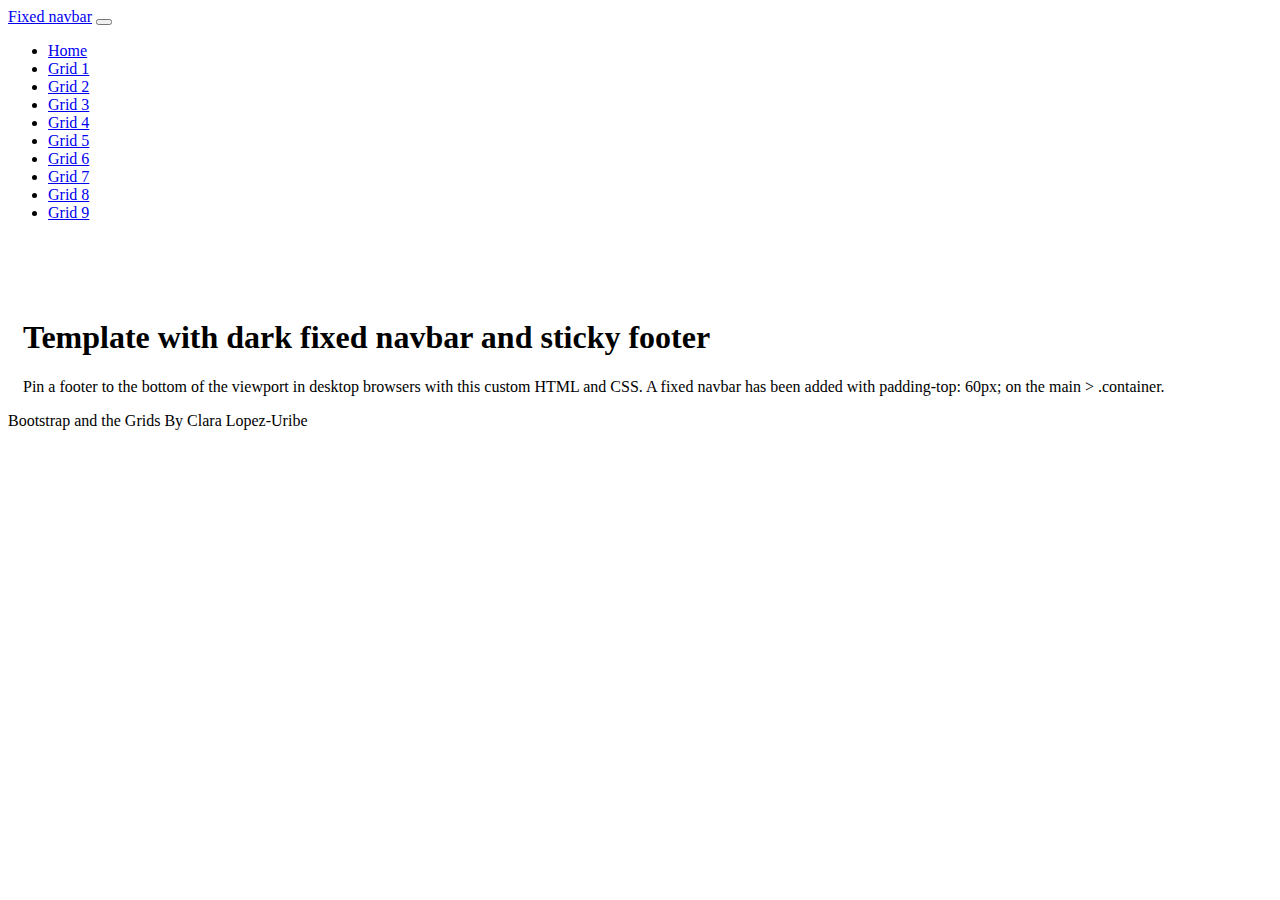
==== Grid1.html @ 923e40f9 "Linked Grid Pages" ====
<!doctype html>
<html lang="en" class="h-100">

<head>
    <title>Bootstrap and the Grids: Grid 1</title>
    <!-- Required meta tags -->
    <meta charset="utf-8">
    <meta name="viewport" content="width=device-width, initial-scale=1, shrink-to-fit=no">

    <!-- Bootstrap CSS -->
    <link href="https://cdn.jsdelivr.net/npm/bootstrap@5.0.2/dist/css/bootstrap.min.css" rel="stylesheet"
        integrity="sha384-EVSTQN3/azprG1Anm3QDgpJLIm9Nao0Yz1ztcQTwFspd3yD65VohhpuuCOmLASjC" crossorigin="anonymous">

    <link href="css/site.css" rel="stylesheet">

</head>

<body class="d-flex flex-column h-100">

<nav class="navbar navbar-expand-md navbar-dark fixed-top bg-dark">
    <div class="container-fluid">
        <a class="navbar-brand" href="#">Fixed navbar</a>
        <button class="navbar-toggler" type="button" data-bs-toggle="collapse" data-bs-target="#navbarCollapse"
            aria-controls="navbarCollapse" aria-expanded="false" aria-label="Toggle navigation">
            <span class="navbar-toggler-icon"></span>
        </button>
        <div class="collapse navbar-collapse" id="navbarCollapse">
            <ul class="navbar-nav me-auto mb-2 mb-md-0">
                <li class="nav-item">
                    <a class="nav-link"  href="/index.html">Home</a>
                </li>
                <li class="nav-item">
                    <a class="nav-link active" aria-current="page" href="/Grid1.html">Grid 1</a>
                </li>
                <li class="nav-item">
                    <a class="nav-link" href="/Grid2.html">Grid 2</a>
                </li>
                <li class="nav-item">
                    <a class="nav-link" href="/Grid3.html">Grid 3</a>
                </li>
                <li class="nav-item">
                    <a class="nav-link" href="/Grid4.html">Grid 4</a>
                </li>
                <li class="nav-item">
                    <a class="nav-link" href="/Grid5.html">Grid 5</a>
                </li>
                <li class="nav-item">
                    <a class="nav-link" href="/Grid6.html">Grid 6</a>
                </li>
                <li class="nav-item">
                    <a class="nav-link" href="/Grid7.html">Grid 7</a>
                </li>
                <li class="nav-item">
                    <a class="nav-link" href="/Grid8.html">Grid 8</a>
                </li>
                <li class="nav-item">
                    <a class="nav-link" href="/Grid9.html">Grid 9</a>
                </li>
                
            </ul>
        </div>
    </div>
</nav>

    <main class="flex-shrink-0">
       <div class="container">
           <h1 class="mt-5">Template with dark fixed navbar and sticky footer</h1>
           <p class="lead">Pin a footer to the bottom of the viewport in desktop browsers with this custom HTML and CSS. A fixed navbar has been added with padding-top: 60px; on the main > .container.</p>
       </div>
    </main>
    <footer class="footer mt-auto py-3 bg-dark sticky-footer">
        <div class="container-fluid text-center">
            <span class="text-white">Bootstrap and the Grids By Clara Lopez-Uribe</span>
        </div>
    </footer>
    <!-- Bootstrap JS -->
    <script src="https://cdn.jsdelivr.net/npm/@popperjs/core@2.9.2/dist/umd/popper.min.js"
        integrity="sha384-IQsoLXl5PILFhosVNubq5LC7Qb9DXgDA9i+tQ8Zj3iwWAwPtgFTxbJ8NT4GN1R8p" crossorigin="anonymous">
    </script>
    <script src="https://cdn.jsdelivr.net/npm/bootstrap@5.0.2/dist/js/bootstrap.min.js"
        integrity="sha384-cVKIPhGWiC2Al4u+LWgxfKTRIcfu0JTxR+EQDz/bgldoEyl4H0zUF0QKbrJ0EcQF" crossorigin="anonymous">
    </script>
</body>

</html>
---- css/site.css ----
main>.container {
    padding: 60px 15px 0;
}

.homebg {
    width:100%;
    background: url(/img/GridBG.png);
    background-repeat: no-repeat;
    background-position: center;
    background-size: cover;
    background-attachment: fixed;
}

.homeText {
    font-family: modesto-open-shadow, sans-serif;
    font-weight: 400;
    font-style: normal;
    color: rgb(195, 255, 0);
}
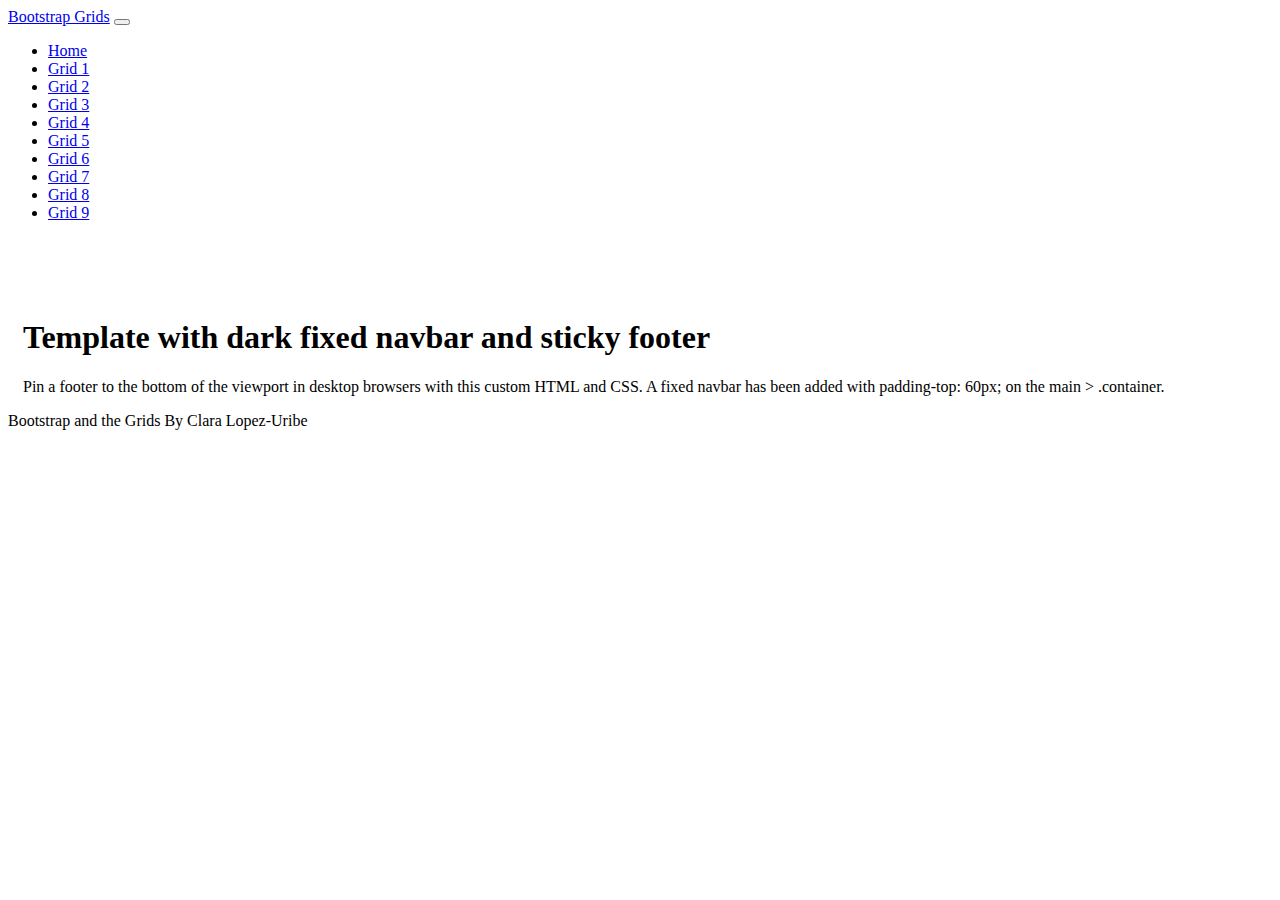
==== commit a98b20d7: "Changed Label on Navbar" ====
--- a/Grid1.html
+++ b/Grid1.html
@@ -19,7 +19,7 @@
 
 <nav class="navbar navbar-expand-md navbar-dark fixed-top bg-dark">
     <div class="container-fluid">
-        <a class="navbar-brand" href="#">Fixed navbar</a>
+        <a class="navbar-brand" href="#">Bootstrap Grids</a>
         <button class="navbar-toggler" type="button" data-bs-toggle="collapse" data-bs-target="#navbarCollapse"
             aria-controls="navbarCollapse" aria-expanded="false" aria-label="Toggle navigation">
             <span class="navbar-toggler-icon"></span>
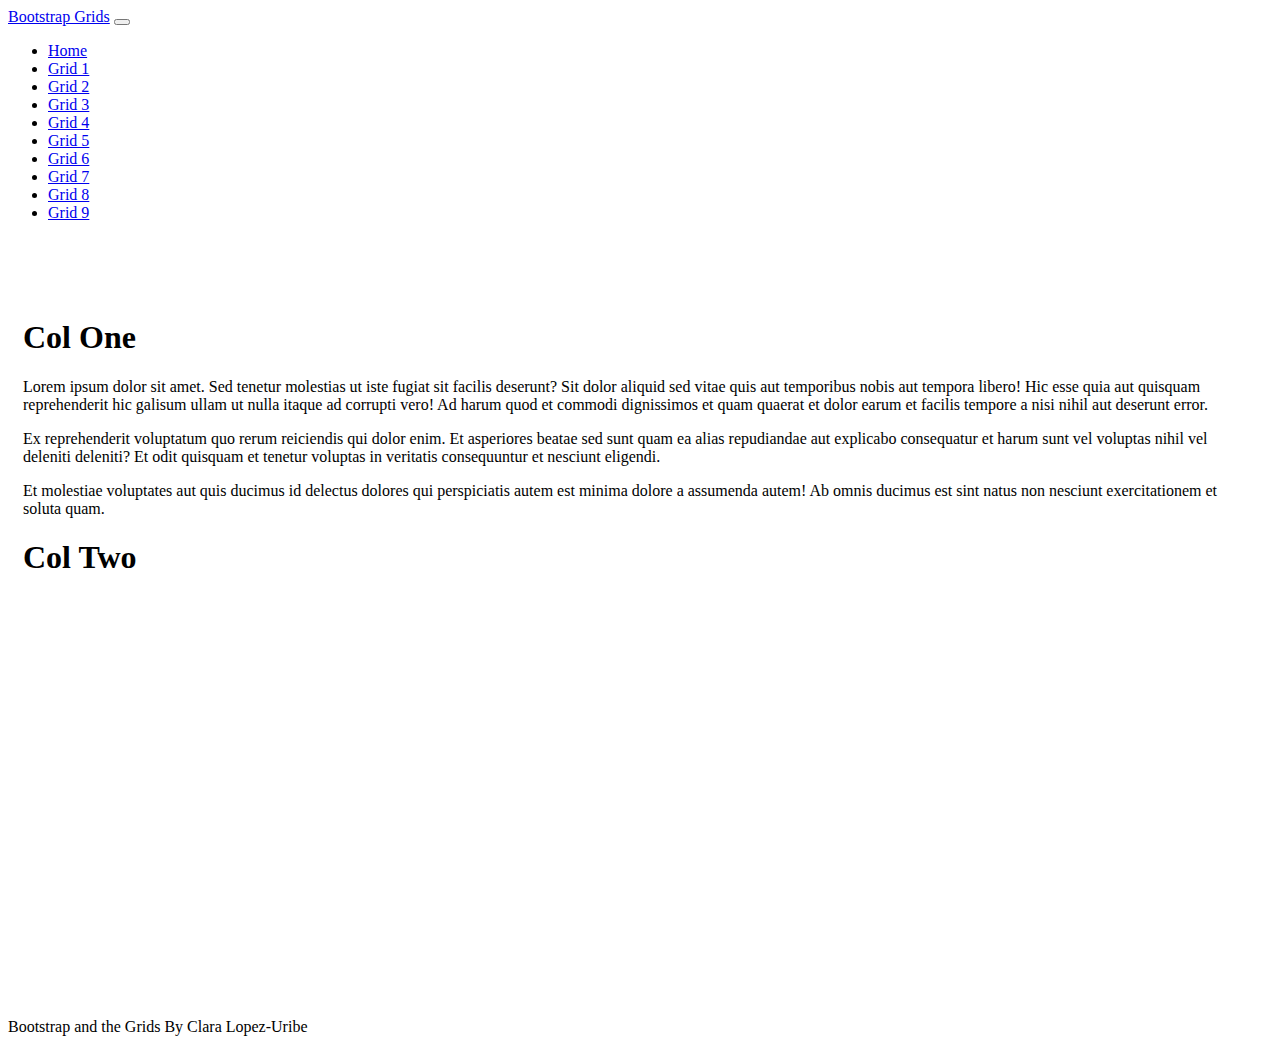
==== commit c52be909: "Grid 1 layout completed" ====
--- a/Grid1.html
+++ b/Grid1.html
@@ -63,9 +63,22 @@
 </nav>
 
     <main class="flex-shrink-0">
-       <div class="container">
-           <h1 class="mt-5">Template with dark fixed navbar and sticky footer</h1>
-           <p class="lead">Pin a footer to the bottom of the viewport in desktop browsers with this custom HTML and CSS. A fixed navbar has been added with padding-top: 60px; on the main > .container.</p>
+       <div class="container h-100 minHeight">
+           <div class="row row-cols-1 row-cols-md-2 gy-2 h-100">
+               <div class="col">
+                   <div class="bg-dark text-light h-100 p-2">
+                       <h1>Col One</h1>
+                       <p>Lorem ipsum dolor sit amet. Sed tenetur molestias ut iste fugiat sit facilis deserunt? Sit dolor aliquid sed vitae quis aut temporibus nobis aut tempora libero! Hic esse quia aut quisquam reprehenderit hic galisum ullam ut nulla itaque ad corrupti vero! Ad harum quod et commodi dignissimos et quam quaerat et dolor earum et facilis tempore a nisi nihil aut deserunt error. </p>
+                       <p>Ex reprehenderit voluptatum quo rerum reiciendis qui dolor enim. Et asperiores beatae sed sunt quam ea alias repudiandae aut explicabo consequatur et harum sunt vel voluptas nihil vel deleniti deleniti? Et odit quisquam et tenetur voluptas in veritatis consequuntur et nesciunt eligendi. </p>
+                       <p>Et molestiae voluptates aut quis ducimus id delectus dolores qui perspiciatis autem est minima dolore a assumenda autem! Ab omnis ducimus est sint natus non nesciunt exercitationem et soluta quam. </p>
+                   </div>
+               </div>
+               <div class="col">
+                   <div class="bg-secondary text-light h-100 p-2">
+                       <h1>Col Two</h1>
+                   </div>
+               </div>
+           </div>
        </div>
     </main>
     <footer class="footer mt-auto py-3 bg-dark sticky-footer">
--- a/css/site.css
+++ b/css/site.css
@@ -17,3 +17,7 @@
     font-style: normal;
     color: rgb(195, 255, 0);
 }
+
+.minHeight{
+    min-height: 80vh;
+}